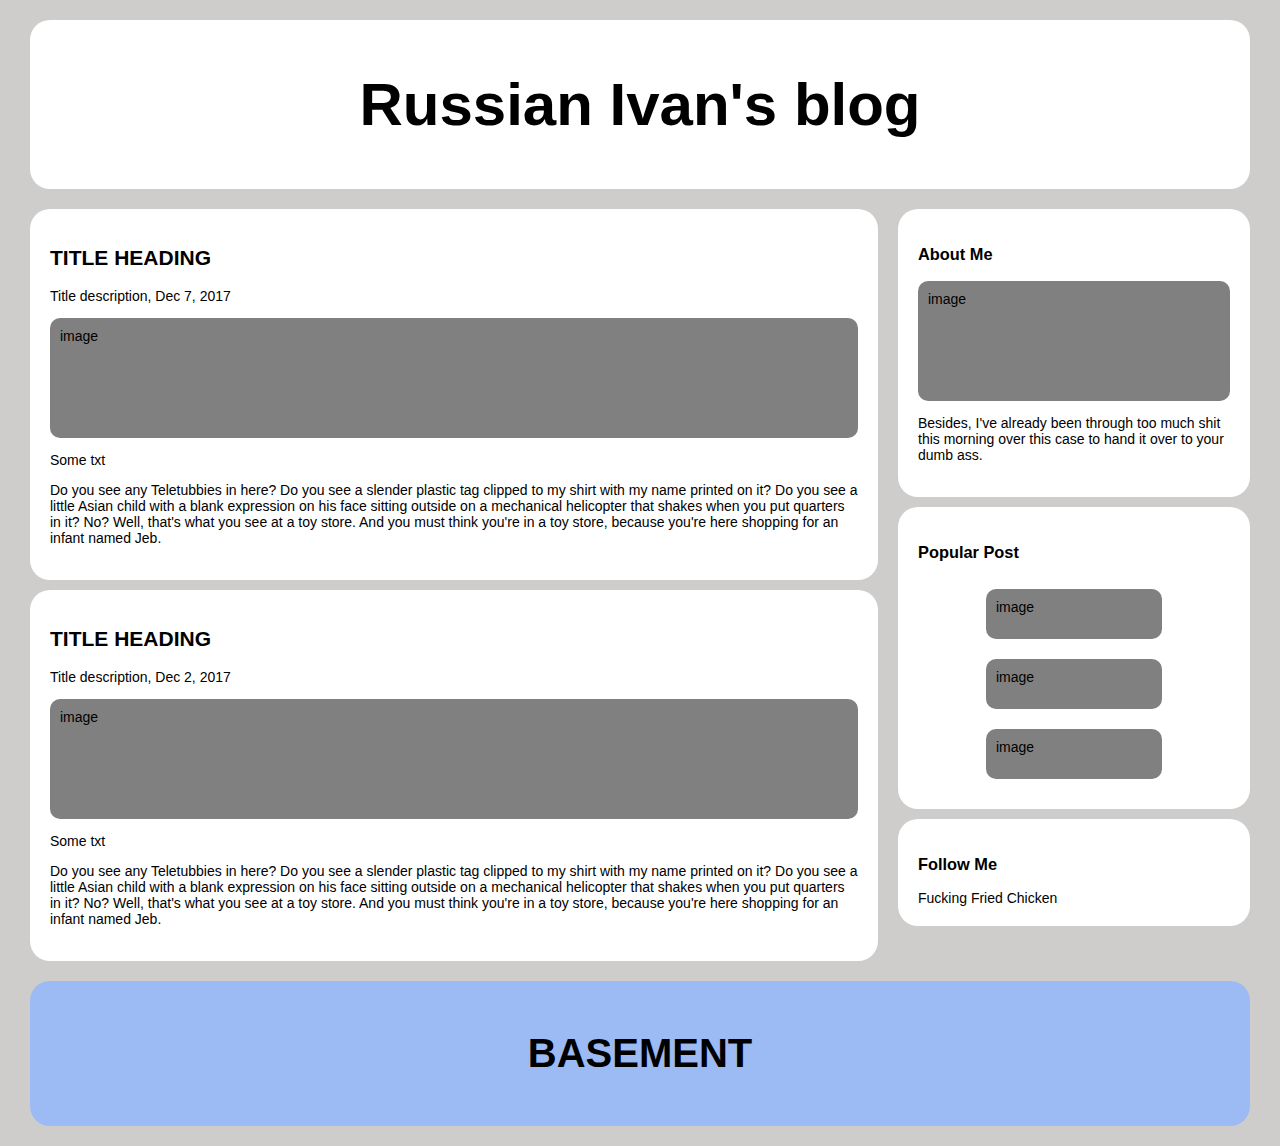
==== index.html @ 44dc04d7 "add files" ====
<!DOCTYPE html>
<html lang="en">
<head>
    <meta charset="UTF-8">
    <meta http-equiv="X-UA-Compatible" content="IE=edge">
    <meta name="viewport" content="width=device-width, initial-scale=1.0">
    <link rel="stylesheet" href="style.css">
    <title>Document</title>
</head>
<body>
    <header>
        <h1>Russian Ivan's blog</h1></header>
    <main>
        <article class="leftcolumn">
            <section class="card">
                <h2>title heading</h2>
                <p>Title description, Dec 7, 2017</p>
                <div class="fake__img">image</div>
                <p>Some txt</p>
                <p>Do you see any Teletubbies in here? Do you see a slender plastic tag clipped to my shirt with my name printed on it?
                    Do you see a little Asian child with a blank expression on his face sitting outside on a mechanical helicopter that
                    shakes when you put quarters in it? No? Well, that's what you see at a toy store. And you must think you're in a toy
                    store, because you're here shopping for an infant named Jeb.</p>
            </section>
            <section class="card">
                <h2>title heading</h2>
                <p>Title description, Dec 2, 2017</p>
                <div class="fake__img">image</div>
                <p>Some txt</p>
                <p>Do you see any Teletubbies in here? Do you see a slender plastic tag clipped to my shirt with my name printed on it?
                    Do you see a little Asian child with a blank expression on his face sitting outside on a mechanical helicopter that
                    shakes when you put quarters in it? No? Well, that's what you see at a toy store. And you must think you're in a toy
                    store, because you're here shopping for an infant named Jeb.</p>
            </section>
        </article>
        <article class="rightcolumn">
            <section class="card">
                <h3>About Me</h3>
                <div class="fake__img">image</div>
                <p>Besides, I've already been through too much shit this morning over this case to hand it over to your dumb ass.</p>
            </section>
            <section class="card2">
                <h3>Popular Post</h3>
                <div class="fake__img2">image</div>
                <div class="fake__img2">image</div>
                <div class="fake__img2">image</div>
            </section>
            <section class="card">
                <h3>Follow Me</h3>
                <a href="https://i.ytimg.com/vi/CQUSPYss41c/maxresdefault.jpg" class="chicken">fucking fried chicken</a>
            </section>
        </article>
    </main>
    <footer> basement</footer>
    
</body>
</html>
---- style.css ----
body {
    font-family: Arial, Helvetica, sans-serif;
    font-size: 14px;
    background: #cfcccc;
    margin: 20px;
}
h1 {
    background: white;
    font-size: 60px;
    padding: 50px;
    text-align: center;
    margin: 10px; 
    border-radius: 20px;
}
main {
    display: flex;
    flex-wrap: wrap;
}
.card {
    background: white;
    margin: 10px;
    padding: 20px;
    border-radius: 20px;
}
.card2 {
    display: flex;
    flex-direction: column;
    background: white;
    margin: 10px;
    padding: 20px;
    border-radius: 20px;
}
.fake__img {
    height: 100px;
    background: grey;
    padding: 10px;
    margin: 10px 0px;
    border-radius: 10px;
}
.fake__img2 {
    height: 30px;
    background: grey;
    padding: 10px;
    margin: 10px 0px;
    width: 50%;
    border-radius: 10px;
    align-self: center;
}
.leftcolumn {
    width: 70%;
}
h2 {
    text-transform: uppercase;
}
.rightcolumn {
    width: 30%;
}
footer {
    background: rgb(156, 186, 243);
    height: auto;
    text-align: center;
    padding: 50px;
    font-size: 40px;
    margin: 10px 10px;
    border-radius: 20px;
    text-transform: uppercase;
    font-weight: bolder;   
}
.chicken {
    text-decoration: none;
    text-transform: capitalize;
    color: black;
}
@media screen and (max-width: 800px) {
    .leftcolumn, .rightcolumn {   
      width: 100%;
      padding: 0;
    }
    
  }
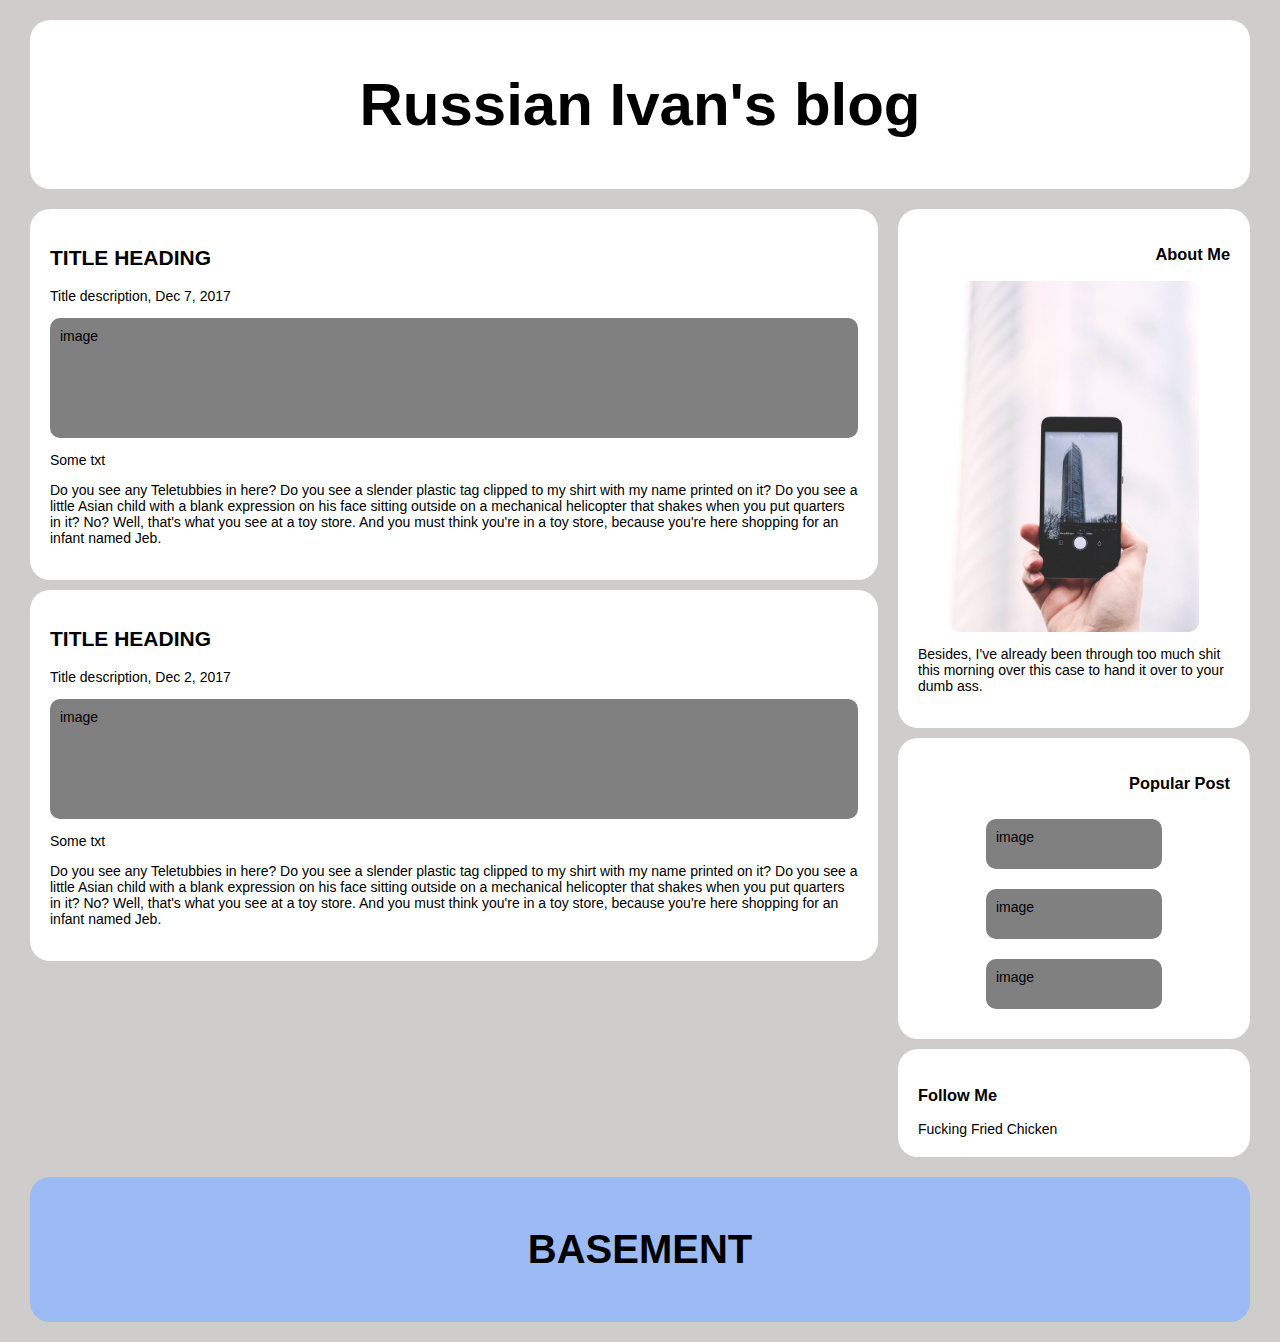
==== commit 04a25f32: "add pic" ====
--- a/index.html
+++ b/index.html
@@ -34,9 +34,9 @@
             </section>
         </article>
         <article class="rightcolumn">
-            <section class="card">
+            <section class="card2">
                 <h3>About Me</h3>
-                <div class="fake__img">image</div>
+                <img src="app5.jpg" alt="phone">
                 <p>Besides, I've already been through too much shit this morning over this case to hand it over to your dumb ass.</p>
             </section>
             <section class="card2">
--- a/style.css
+++ b/style.css
@@ -25,6 +25,7 @@
 .card2 {
     display: flex;
     flex-direction: column;
+    align-items: flex-end;
     background: white;
     margin: 10px;
     padding: 20px;
@@ -45,6 +46,12 @@
     width: 50%;
     border-radius: 10px;
     align-self: center;
+}
+img {
+    width: 80%;
+    border-radius: 10px;
+    align-self: center;
+
 }
 .leftcolumn {
     width: 70%;
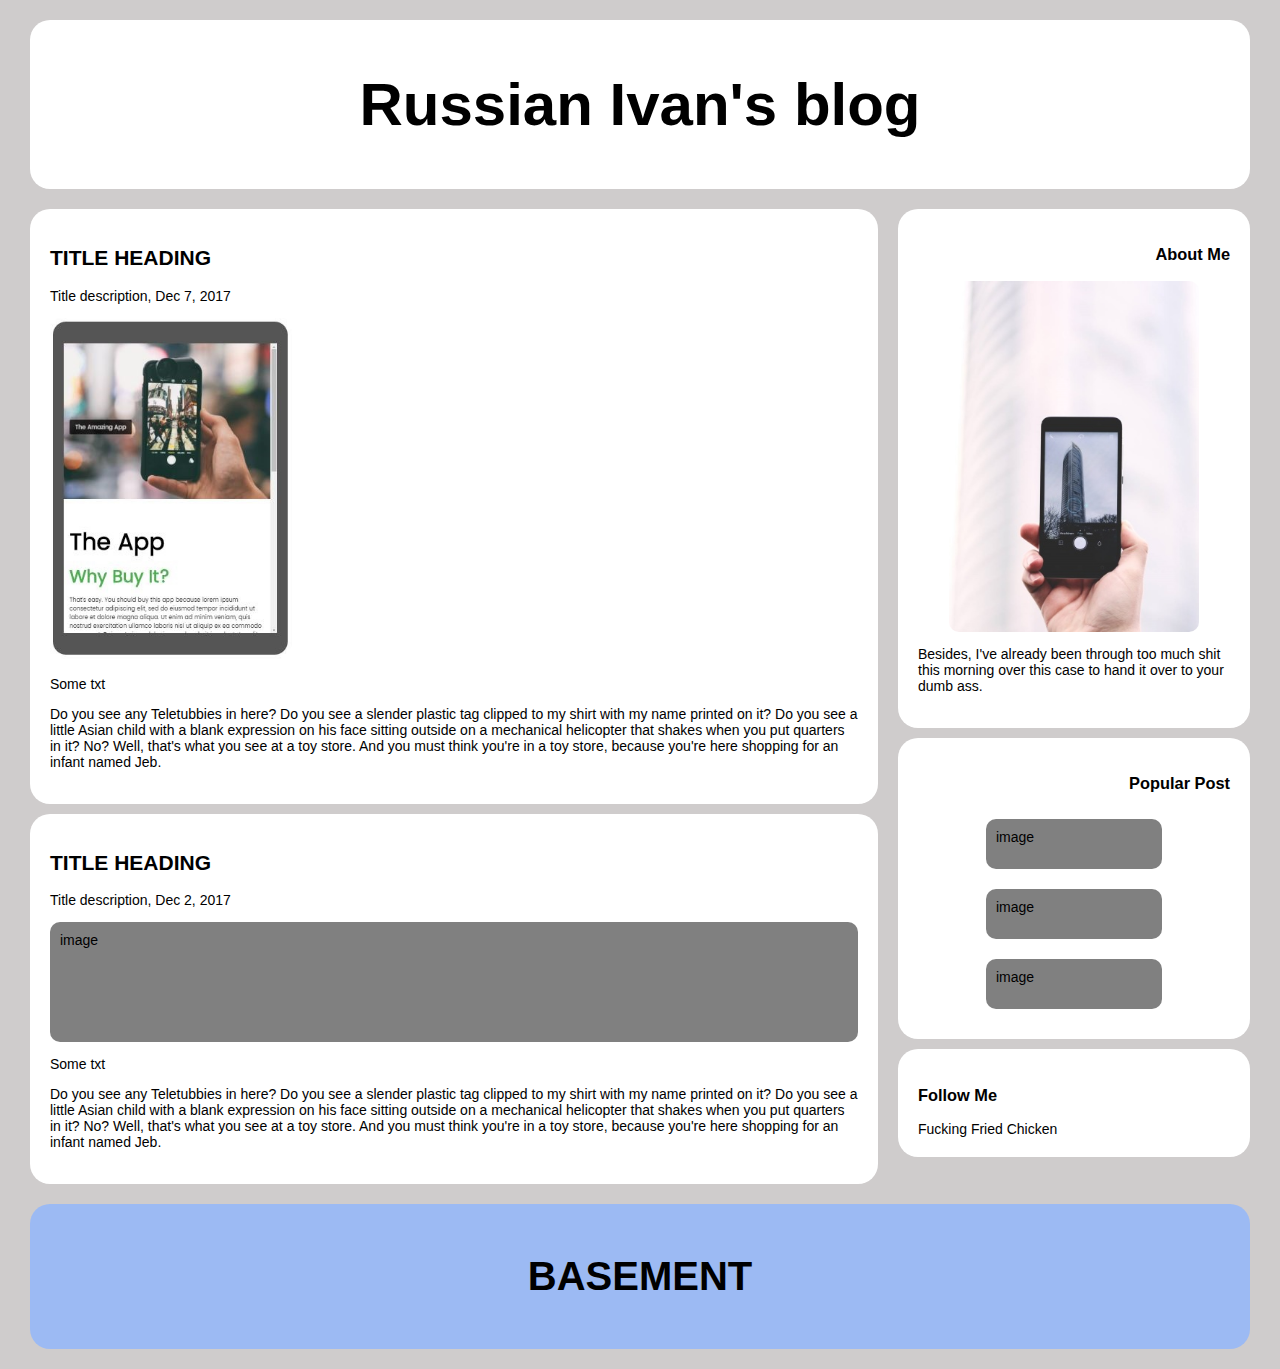
==== commit 886a40a8: "add more pic" ====
--- a/index.html
+++ b/index.html
@@ -15,7 +15,7 @@
             <section class="card">
                 <h2>title heading</h2>
                 <p>Title description, Dec 7, 2017</p>
-                <div class="fake__img">image</div>
+                <img src="img_app.jpg" alt="tablet" style="width: 30%;">
                 <p>Some txt</p>
                 <p>Do you see any Teletubbies in here? Do you see a slender plastic tag clipped to my shirt with my name printed on it?
                     Do you see a little Asian child with a blank expression on his face sitting outside on a mechanical helicopter that
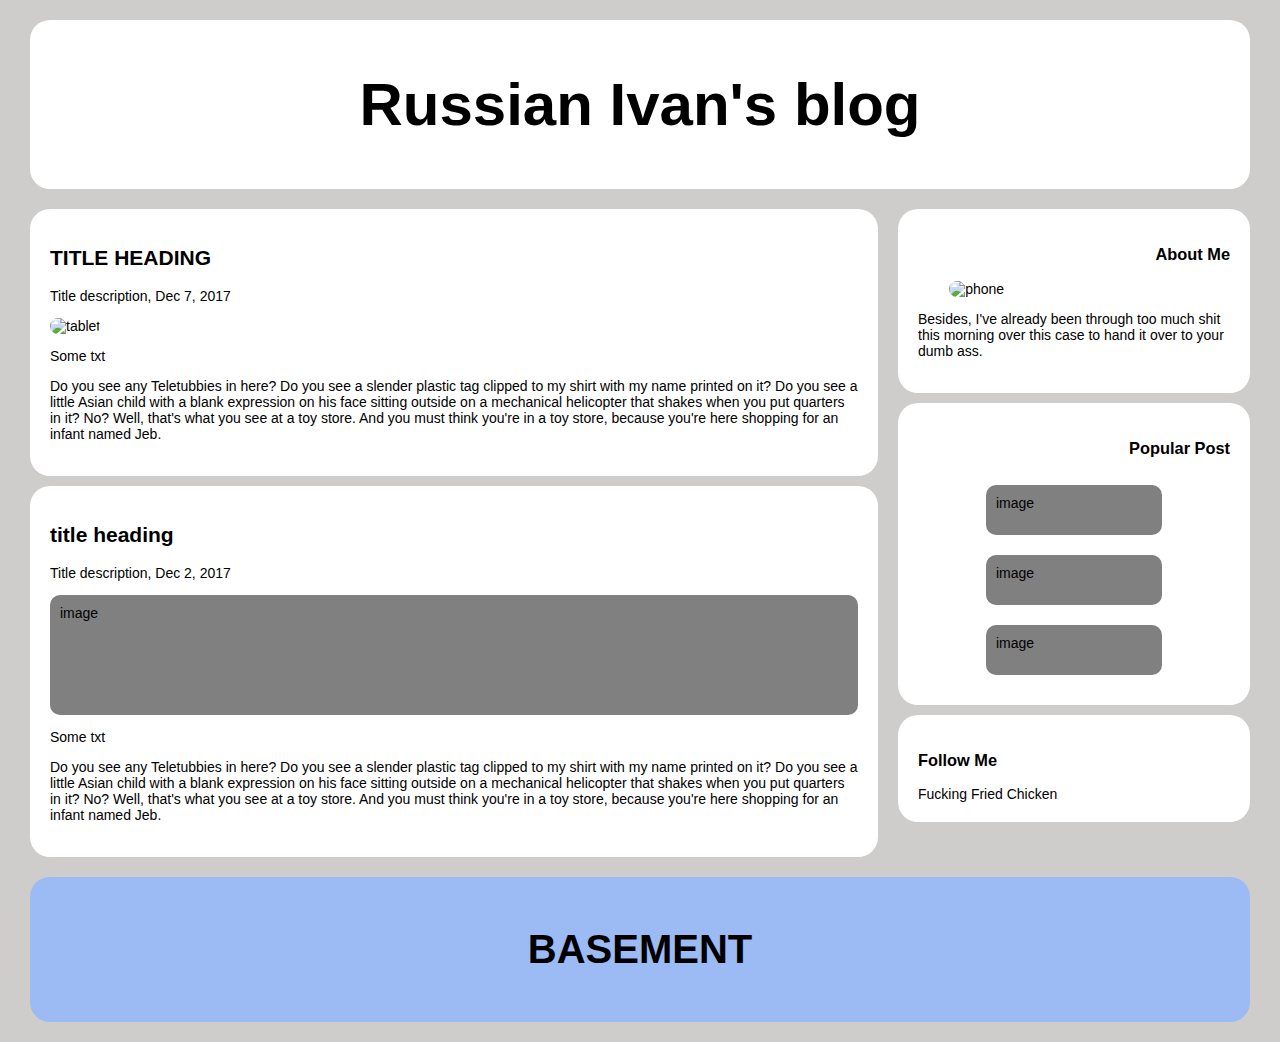
==== commit 6d86b312: "correct main files" ====
--- a/index.html
+++ b/index.html
@@ -4,18 +4,18 @@
     <meta charset="UTF-8">
     <meta http-equiv="X-UA-Compatible" content="IE=edge">
     <meta name="viewport" content="width=device-width, initial-scale=1.0">
-    <link rel="stylesheet" href="style.css">
+    <link rel="stylesheet" href="styles/style.css">
     <title>Document</title>
 </head>
 <body>
     <header>
-        <h1>Russian Ivan's blog</h1></header>
+        <h1 class="h1">Russian Ivan's blog</h1></header>
     <main>
         <article class="leftcolumn">
             <section class="card">
-                <h2>title heading</h2>
+                <h2 class="h2">title heading</h2>
                 <p>Title description, Dec 7, 2017</p>
-                <img src="img_app.jpg" alt="tablet" style="width: 30%;">
+                <img class="img-leftcol" src="images/img_app.jpg" alt="tablet" >
                 <p>Some txt</p>
                 <p>Do you see any Teletubbies in here? Do you see a slender plastic tag clipped to my shirt with my name printed on it?
                     Do you see a little Asian child with a blank expression on his face sitting outside on a mechanical helicopter that
@@ -36,7 +36,7 @@
         <article class="rightcolumn">
             <section class="card2">
                 <h3>About Me</h3>
-                <img src="app5.jpg" alt="phone">
+                <img class="img-rightcol" src="images/app5.jpg" alt="phone">
                 <p>Besides, I've already been through too much shit this morning over this case to hand it over to your dumb ass.</p>
             </section>
             <section class="card2">
--- a/styles/style.css
+++ b/styles/style.css
@@ -0,0 +1,92 @@
+body {
+    font-family: Arial, Helvetica, sans-serif;
+    font-size: 14px;
+    background: #cfcccc;
+    margin: 20px;
+}
+main {
+    display: flex;
+    flex-wrap: wrap;
+}
+.h1 {
+    background: white;
+    font-size: 60px;
+    padding: 50px;
+    text-align: center;
+    margin: 10px; 
+    border-radius: 20px;
+}
+.h2 {
+    text-transform: uppercase;
+}
+.card {
+    background: white;
+    margin: 10px;
+    padding: 20px;
+    border-radius: 20px;
+}
+.card2 {
+    display: flex;
+    flex-direction: column;
+    align-items: flex-end;
+    background: white;
+    margin: 10px;
+    padding: 20px;
+    border-radius: 20px;
+}
+.fake__img {
+    height: 100px;
+    background: grey;
+    padding: 10px;
+    margin: 10px 0px;
+    border-radius: 10px;
+}
+.fake__img2 {
+    height: 30px;
+    background: grey;
+    padding: 10px;
+    margin: 10px 0px;
+    width: 50%;
+    border-radius: 10px;
+    align-self: center;
+}
+.img-leftcol {
+    width: 80%;
+    border-radius: 10px;
+    align-self: center;
+    width: 30%;
+}
+.img-rightcol {
+    width: 80%;
+    border-radius: 10px;
+    align-self: center;
+}
+.leftcolumn {
+    width: 70%;
+}
+.rightcolumn {
+    width: 30%;
+}
+footer {
+    background: rgb(156, 186, 243);
+    height: auto;
+    text-align: center;
+    padding: 50px;
+    font-size: 40px;
+    margin: 10px 10px;
+    border-radius: 20px;
+    text-transform: uppercase;
+    font-weight: bolder;   
+}
+.chicken {
+    text-decoration: none;
+    text-transform: capitalize;
+    color: black;
+}
+@media screen and (max-width: 800px) {
+    .leftcolumn, .rightcolumn {   
+      width: 100%;
+      padding: 0;
+    }
+    
+  }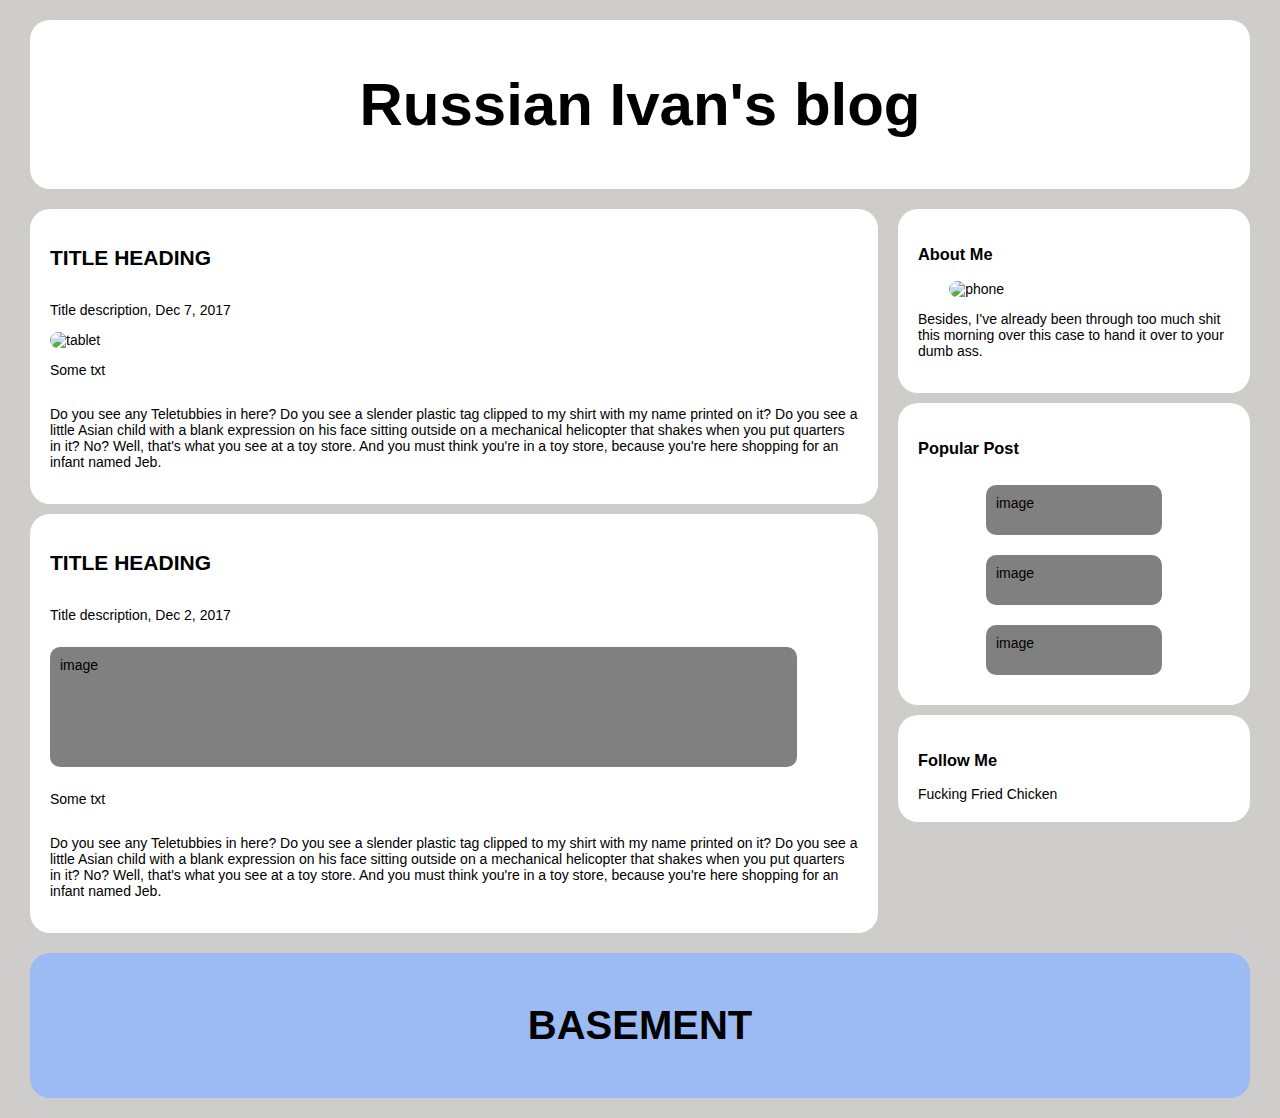
==== commit 30b8ccdd: "finish correct main files" ====
--- a/index.html
+++ b/index.html
@@ -12,7 +12,7 @@
         <h1 class="h1">Russian Ivan's blog</h1></header>
     <main>
         <article class="leftcolumn">
-            <section class="card">
+            <section class="card1">
                 <h2 class="h2">title heading</h2>
                 <p>Title description, Dec 7, 2017</p>
                 <img class="img-leftcol" src="images/img_app.jpg" alt="tablet" >
@@ -23,7 +23,7 @@
                     store, because you're here shopping for an infant named Jeb.</p>
             </section>
             <section class="card">
-                <h2>title heading</h2>
+                <h2 class="h2">title heading</h2>
                 <p>Title description, Dec 2, 2017</p>
                 <div class="fake__img">image</div>
                 <p>Some txt</p>
--- a/styles/style.css
+++ b/styles/style.css
@@ -20,6 +20,17 @@
     text-transform: uppercase;
 }
 .card {
+    display: flex;
+    flex-direction: column;
+    background: white;
+    margin: 10px;
+    padding: 20px;
+    border-radius: 20px;
+}
+.card1 {
+    display: flex;
+    flex-direction: column;
+    align-items: flex-start;
     background: white;
     margin: 10px;
     padding: 20px;
@@ -28,7 +39,7 @@
 .card2 {
     display: flex;
     flex-direction: column;
-    align-items: flex-end;
+    align-items: flex-start;
     background: white;
     margin: 10px;
     padding: 20px;
@@ -39,6 +50,7 @@
     background: grey;
     padding: 10px;
     margin: 10px 0px;
+    width: 90%;
     border-radius: 10px;
 }
 .fake__img2 {
@@ -53,7 +65,6 @@
 .img-leftcol {
     width: 80%;
     border-radius: 10px;
-    align-self: center;
     width: 30%;
 }
 .img-rightcol {
@@ -88,5 +99,8 @@
       width: 100%;
       padding: 0;
     }
+    .card, .card1, .card2 {
+        align-items: center;
+    }
     
   }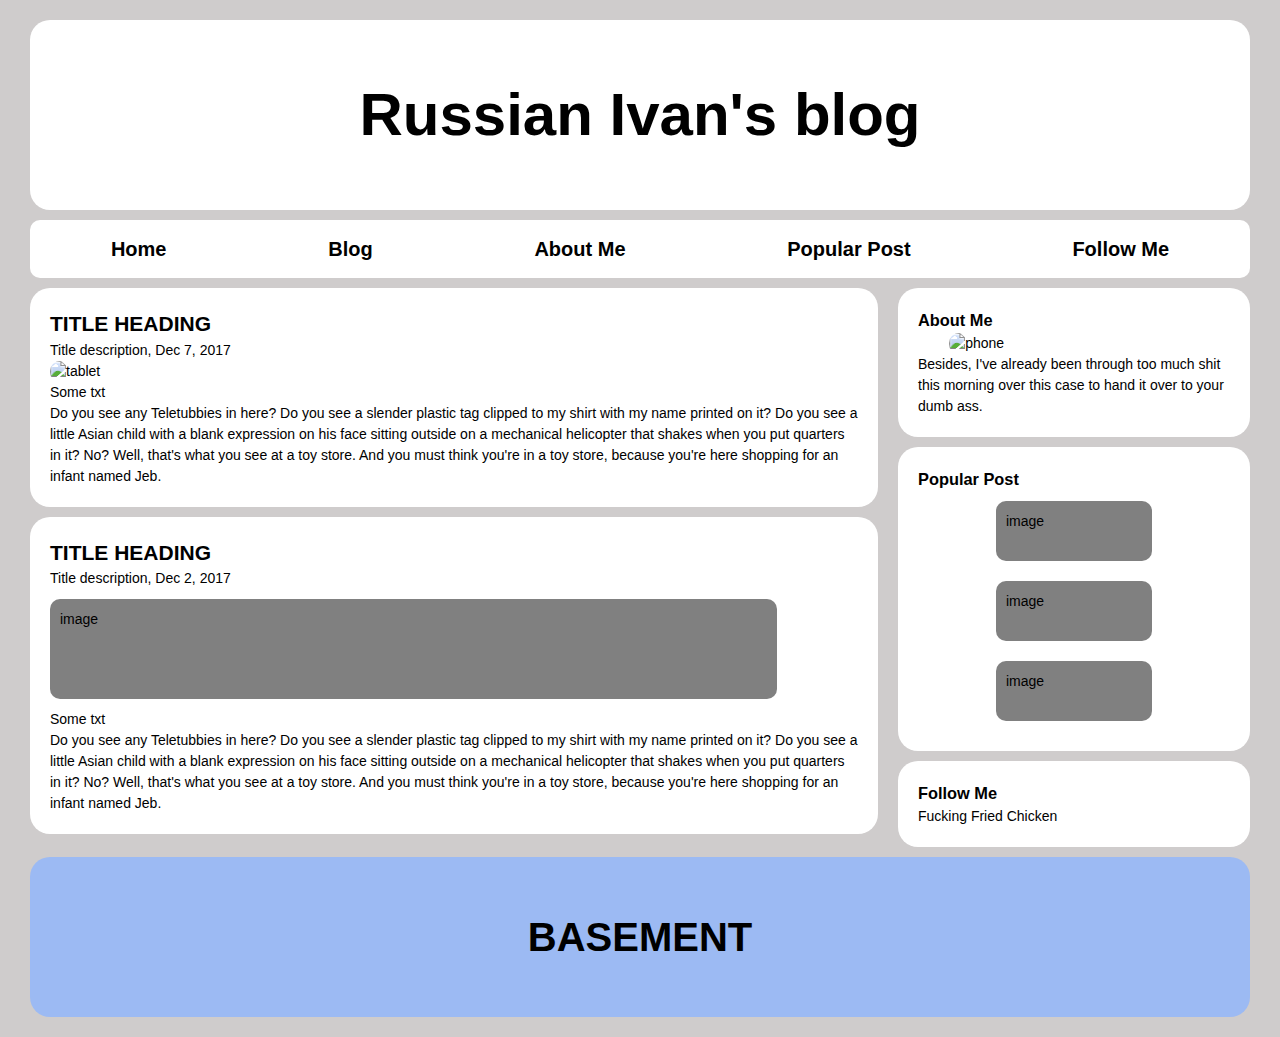
==== commit 8d5b5234: "add reset css" ====
--- a/index.html
+++ b/index.html
@@ -4,54 +4,65 @@
     <meta charset="UTF-8">
     <meta http-equiv="X-UA-Compatible" content="IE=edge">
     <meta name="viewport" content="width=device-width, initial-scale=1.0">
-    <link rel="stylesheet" href="styles/style.css">
-    <title>Document</title>
+    <link rel="stylesheet" href="./styles/styleReset.css">
+    <link rel="stylesheet" href="./styles/style.css">
+    <title>Blog Layout</title>
 </head>
-<body>
+<body class="page">
     <header>
-        <h1 class="h1">Russian Ivan's blog</h1></header>
-    <main>
-        <article class="leftcolumn">
-            <section class="card1">
-                <h2 class="h2">title heading</h2>
+        <h1 class="page__header">Russian Ivan's blog</h1>
+    </header>
+    <nav class="navbar">
+        <ul class="navbar__main-line">
+            <li class="navbar__home navbar__li"><a href="#home" class="navbar__link link-home">home</a></li>
+            <li class="navbar__blog navbar__li"><a href="#blog" class="navbar__link link-blog">blog</a></li>
+            <li class="navbar__about-me navbar__li"><a href="#aboutMe" class="navbar__link link-about-me">about me</a></li>
+            <li class="navbar__popular-post navbar__li"><a href="#popularPost" class="navbar__link link-popular-post">popular post</a></li>
+            <li class="navbar__follow-me navbar__li"><a href="#followMe" class="navbar__link link-follow-me">follow me</a></li>
+        </ul>
+    </nav>
+    <main class="main">
+        <article class="content">
+            <section class="card-1">
+                <h2 class="content__header">title heading</h2>
                 <p>Title description, Dec 7, 2017</p>
-                <img class="img-leftcol" src="images/img_app.jpg" alt="tablet" >
+                <img class="content__img" src="./images/img_app.jpg" alt="tablet" >
                 <p>Some txt</p>
                 <p>Do you see any Teletubbies in here? Do you see a slender plastic tag clipped to my shirt with my name printed on it?
                     Do you see a little Asian child with a blank expression on his face sitting outside on a mechanical helicopter that
                     shakes when you put quarters in it? No? Well, that's what you see at a toy store. And you must think you're in a toy
-                    store, because you're here shopping for an infant named Jeb.</p>
+                    store, because you're here shopping for an infant named Jeb.
+                </p>
             </section>
             <section class="card">
-                <h2 class="h2">title heading</h2>
+                <h2 class="content__header">title heading</h2>
                 <p>Title description, Dec 2, 2017</p>
-                <div class="fake__img">image</div>
+                <div class="fake-img">image</div>
                 <p>Some txt</p>
                 <p>Do you see any Teletubbies in here? Do you see a slender plastic tag clipped to my shirt with my name printed on it?
                     Do you see a little Asian child with a blank expression on his face sitting outside on a mechanical helicopter that
                     shakes when you put quarters in it? No? Well, that's what you see at a toy store. And you must think you're in a toy
-                    store, because you're here shopping for an infant named Jeb.</p>
+                    store, because you're here shopping for an infant named Jeb.
+                </p>
             </section>
         </article>
-        <article class="rightcolumn">
-            <section class="card2">
+        <article class="sidebar">
+            <section class="card-2">
                 <h3>About Me</h3>
-                <img class="img-rightcol" src="images/app5.jpg" alt="phone">
+                <img class="sidebar__img" src="./images/app5.jpg" alt="phone">
                 <p>Besides, I've already been through too much shit this morning over this case to hand it over to your dumb ass.</p>
             </section>
-            <section class="card2">
+            <section class="card-2">
                 <h3>Popular Post</h3>
-                <div class="fake__img2">image</div>
-                <div class="fake__img2">image</div>
-                <div class="fake__img2">image</div>
+                <div class="sidebar__fake-img">image</div>
+                <div class="sidebar__fake-img">image</div>
+                <div class="sidebar__fake-img">image</div>
             </section>
             <section class="card">
                 <h3>Follow Me</h3>
-                <a href="https://i.ytimg.com/vi/CQUSPYss41c/maxresdefault.jpg" class="chicken">fucking fried chicken</a>
+                <a class="sidebar__a" href="https://i.ytimg.com/vi/CQUSPYss41c/maxresdefault.jpg" class="chicken">fucking fried chicken</a>
             </section>
         </article>
     </main>
-    <footer> basement</footer>
+    <footer class="footer"> basement</footer>
     
-</body>
-</html>--- a/styles/styleReset.css
+++ b/styles/styleReset.css
@@ -0,0 +1,78 @@
+/* Указываем box sizing */
+*,
+*::before,
+*::after {
+  box-sizing: border-box;
+}
+
+/* Убираем внутренние отступы */
+ul[class],
+ol[class] {
+  padding: 0;
+}
+
+/* Убираем внешние отступы */
+body,
+h1,
+h2,
+h3,
+h4,
+p,
+ul[class],
+ol[class],
+li,
+figure,
+figcaption,
+blockquote,
+dl,
+dd {
+  margin: 0;
+}
+
+/* Выставляем основные настройки по-умолчанию для body */
+body {
+  min-height: 100vh;
+  scroll-behavior: smooth;
+  text-rendering: optimizeSpeed;
+  line-height: 1.5;
+}
+
+/* Удаляем стандартную стилизацию для всех ul и il, у которых есть атрибут class*/
+ul[class],
+ol[class] {
+  list-style: none;
+}
+
+/* Элементы a, у которых нет класса, сбрасываем до дефолтных стилей */
+a:not([class]) {
+  text-decoration-skip-ink: auto;
+}
+
+/* Упрощаем работу с изображениями */
+img {
+  max-width: 100%;
+  display: block;
+}
+
+/* Указываем понятную периодичность в потоке данных у article*/
+article > * + * {
+  margin-top: 1em;
+}
+
+/* Наследуем шрифты для инпутов и кнопок */
+input,
+button,
+textarea,
+select {
+  font: inherit;
+}
+
+/* Удаляем все анимации и переходы для людей, которые предпочитай их не использовать */
+@media (prefers-reduced-motion: reduce) {
+  * {
+    animation-duration: 0.01ms !important;
+    animation-iteration-count: 1 !important;
+    transition-duration: 0.01ms !important;
+    scroll-behavior: auto !important;
+  }
+}--- a/styles/style.css
+++ b/styles/style.css
@@ -1,22 +1,55 @@
-body {
+* {
+    box-sizing: border-box;
+}
+.page {
     font-family: Arial, Helvetica, sans-serif;
     font-size: 14px;
     background: #cfcccc;
     margin: 20px;
 }
-main {
+.navbar {
+    position: sticky;
+    top: 0;
+    margin: 0px 10px;
+}
+.navbar__main-line {
+    display: flex;
+    justify-content: space-around;
+    list-style-type: none;
+    margin: 10px;
+    padding: 0;
+    background: white;
+    border-radius: 10px;
+    height: 100%;
+}
+.navbar__link {
+    display: block;
+    text-align: center;
+    text-decoration: none;
+    text-transform: capitalize;
+    font-weight: bolder;
+    font-size: 20px;
+    color: black;
+    padding: 14px 16px;
+}
+.navbar__link:hover {
+    background: grey;
+    color: white;
+    
+}
+.main {
     display: flex;
     flex-wrap: wrap;
 }
-.h1 {
+.page__header {
     background: white;
     font-size: 60px;
     padding: 50px;
     text-align: center;
-    margin: 10px; 
+    margin: 10px 10px; 
     border-radius: 20px;
 }
-.h2 {
+.content__header {
     text-transform: uppercase;
 }
 .card {
@@ -27,7 +60,7 @@
     padding: 20px;
     border-radius: 20px;
 }
-.card1 {
+.card-1, .card-2 {
     display: flex;
     flex-direction: column;
     align-items: flex-start;
@@ -36,16 +69,7 @@
     padding: 20px;
     border-radius: 20px;
 }
-.card2 {
-    display: flex;
-    flex-direction: column;
-    align-items: flex-start;
-    background: white;
-    margin: 10px;
-    padding: 20px;
-    border-radius: 20px;
-}
-.fake__img {
+.fake-img {
     height: 100px;
     background: grey;
     padding: 10px;
@@ -53,8 +77,8 @@
     width: 90%;
     border-radius: 10px;
 }
-.fake__img2 {
-    height: 30px;
+.sidebar__fake-img {
+    height: 60px;
     background: grey;
     padding: 10px;
     margin: 10px 0px;
@@ -62,44 +86,43 @@
     border-radius: 10px;
     align-self: center;
 }
-.img-leftcol {
-    width: 80%;
+.content__img {
     border-radius: 10px;
     width: 30%;
 }
-.img-rightcol {
+.sidebar__img {
     width: 80%;
     border-radius: 10px;
     align-self: center;
 }
-.leftcolumn {
+.content {
     width: 70%;
 }
-.rightcolumn {
+.sidebar {
     width: 30%;
 }
-footer {
+.footer {
     background: rgb(156, 186, 243);
     height: auto;
     text-align: center;
     padding: 50px;
     font-size: 40px;
-    margin: 10px 10px;
+    margin: 0px 10px;
     border-radius: 20px;
     text-transform: uppercase;
     font-weight: bolder;   
 }
-.chicken {
+.sidebar__a {
     text-decoration: none;
     text-transform: capitalize;
     color: black;
 }
 @media screen and (max-width: 800px) {
-    .leftcolumn, .rightcolumn {   
+    .content, .sidebar {   
       width: 100%;
       padding: 0;
     }
-    .card, .card1, .card2 {
+    .card, .card-1, .card-2 {
         align-items: center;
     }
     
